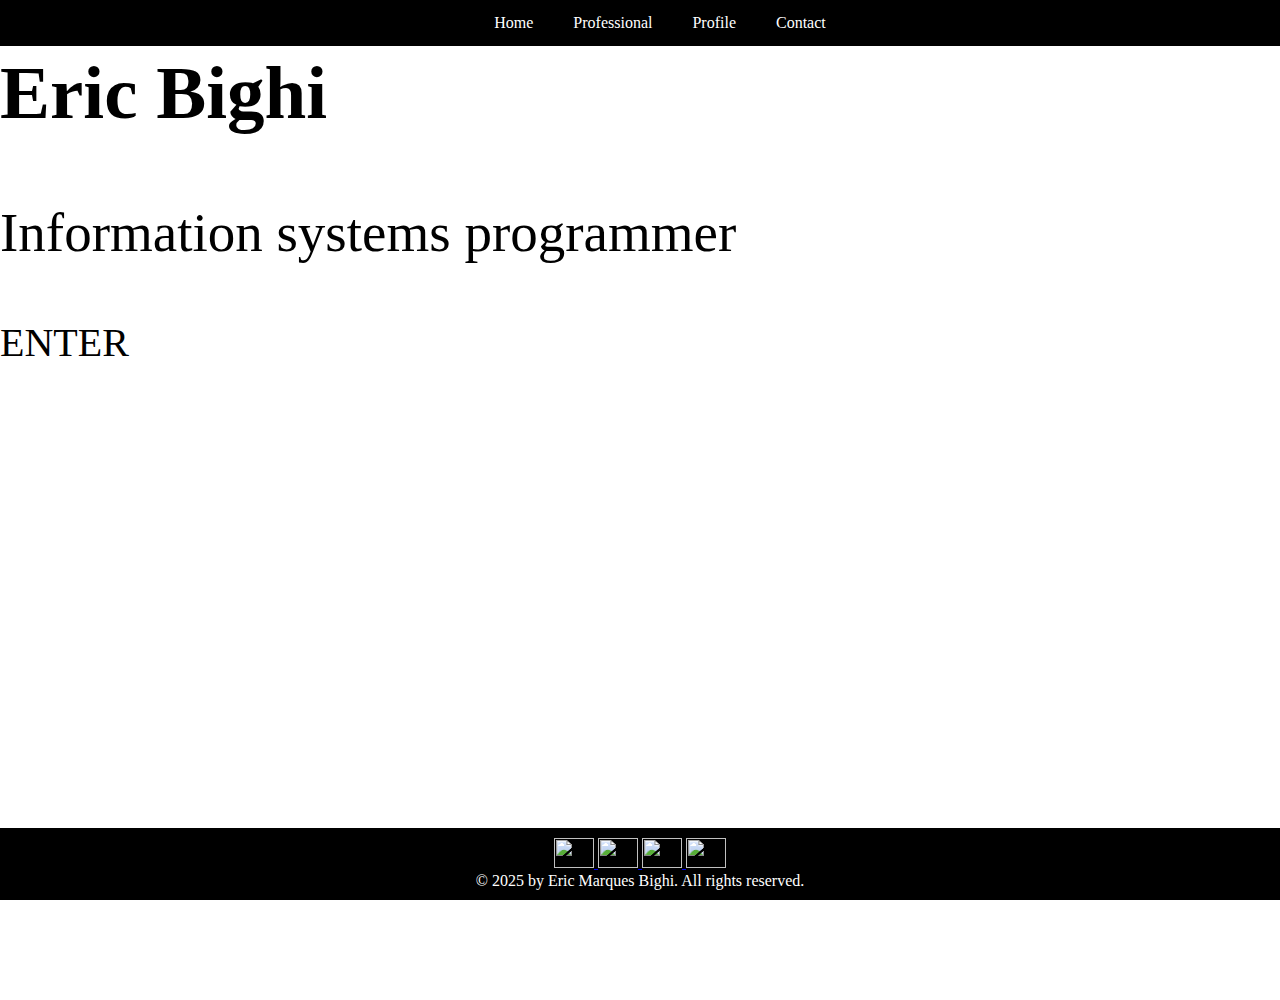
==== index.html @ 85f85cf7 "Upload Html" ====
<!DOCTYPE html>
<html lang="pt-br">

<head>
  <meta charset="UTF-8">
  <meta name="viewport" content="width=device-width, initial-scale=1.0">
  <title>Eric Bighi Profile</title>

  <link rel="stylesheet" href="css/bootstrap.min.css">
  <link rel="stylesheet" href="styles.css">
</head>

<body>
  <nav class="navbar" style="padding-left: 20px;">
    <ul>
      <li><a href="home.html">Home</a></li>
      <li><a href="professional.html">Professional</a></li>
      <li><a href="profile.html">Profile</a></li>
      <li><a href="contact.html">Contact</a></li>
    </ul>
  </nav>
  <div class="col d-flex align-items-center justify-content-start pl-5">
    <div class="col-6 offset-1 col-md-8 col-lg-8">
      <h1 class="title">Eric Bighi</h1>
      <p class="subtitle mb-2">Information systems programmer</p>
    </div>
  </div>
  <div class="col-12 d-flex justify-content-center">
    <a class="access" href="home.html">
      ENTER
    </a>
  </div>
  <footer>
    <div class="col-12">
      <div class="footer">
        <div class="col d-flex justify-content-center">
          <a class="px-2 pb-4" href="https://wa.me/5511959097822" title="WhatsApp" target="_blank">
            <img class="icon" src="icons/whatsapp-brands-solid.svg">
          </a>
          <a class="px-2 pb-4" href="mailto:ericmbighi@gmail.com" title="Mail" target="_blank">
            <img class="icon" src="icons/at-solid.svg">
          </a>
          <a class="px-2 pb-4" href="https://www.linkedin.com/in/eric-marques-bighi-00a501272/" title="LinkedIn"
            target="_blank">
            <img class="icon" src="icons/linkedin-brands-solid.svg">
          </a>
          <a class="px-2 pb-4" href="https://github.com/Big2109" title="GitHub" target="_blank">
            <img class="icon" src="icons/github-brands-solid.svg">
          </a>
        </div>
        <a>&#169 2025 by Eric Marques Bighi. All rights reserved.</a>
      </div>
    </div>
  </footer>
</body>


<script src="js/bootstrap.bundle.min.js"></script>

</html>
---- styles.css ----
html,
body {
    margin: 0;
    padding: 0;
    height: 100%;
    overflow-y: auto;
    display: flex;
    flex-direction: column;
    min-height: 100vh;
    padding-bottom: 100px;
}

body {
    background-image: url('img/background.png');
    background-size: cover;
    background-position: center;
    background-attachment: fixed;
}

.return {
    width: 40px;
    height: 40px;
    background-image: url('icons/circle-left-solid.svg');
}

.content {
    flex: 1;
    padding: 20px;
    overflow: hidden;
    max-height: 200px;
    align-items: center;
}

footer {
    background-color: black;
    color: white;
    text-align: center;
    position: fixed;
    width: 100%;
    bottom: 0;
    flex-shrink: 0;
}

.container {
    justify-content: center;
    display: flex;
}

.title {
    font-size: 75px;
    font-family: serif;
    justify-content: start;
    align-items: end;
    display: flex;
}

.timeline-text {

    font-size: 55px;
    font-family: Georgia, serif;
    justify-content: start;
    align-items: center;
    display: flex;
    padding-top: 110px;

}

.subtitle {
    font-size: 55px;
    font-family: Georgia, serif;
    justify-content: start;
    align-items: center;
    display: flex;
    padding-top: 10px;
}

.nav-text {
    font-family: serif;
    color: white;
}

.icon {
    width: 40px;
    height: 30px;
}

.icon:hover {
    opacity: 0.7;
}

.navbar {
    background-color: black;
    overflow: hidden;
    width: 100%;
    position: fixed;
}

.navbar ul {
    list-style-type: none;
    margin: 0;
    padding: 0;
    display: flex;
    justify-content: center;
}

.navbar li {
    text-align: center;
}

.navbar a {
    display: block;
    padding: 14px 20px;
    color: white;
    text-decoration: none;
}

.navbar a:hover {
    opacity: 0.7;
}

.footer {
    background-color: black;
    color: white;
    text-align: center;
    padding: 10px 0;
    position: relative;
    width: 100%;
}

.access {
    font-family: 'sans-serif';
    font-size: 40px;
    color: black;
    text-decoration: none;
    text-align: center;
    justify-content: center;
    padding-bottom: 70px;
}

.access:hover {
    opacity: 0.6;
    position: relative;
}

.year-button {
    width: 150px;
    height: 150px;
    background-repeat: no-repeat;
    background-position: center;
    background-size: contain;
    display: flex;
    align-items: center;
    justify-content: center;
}

.year-button:hover {
    opacity: 0.7;
}

.year-button-23 {
    background-image: url('icons/2023.png');
}

.year-button-24 {
    background-image: url('icons/2024.png');
}

.year-button-25 {
    background-image: url('icons/2025.png');
}

.title-year {
    font-family: 'sans-serif';
    font-size: 22px;
    color: black;
    text-decoration: none;
    align-items: center;
    display: flex;
}

.text-year {
    font-family: 'sans-serif';
    font-size: 18px;
    color: black;
    text-decoration: none;
    align-items: center;
    display: flex;
}

.simple-text {
    font-family: 'serif';
    font-size: 18px;
    color: black;
    text-decoration: none;
    justify-content: center;
    align-items: center;
    display: flex;
}

.icon-skill:hover {
    opacity: 0.7;
}
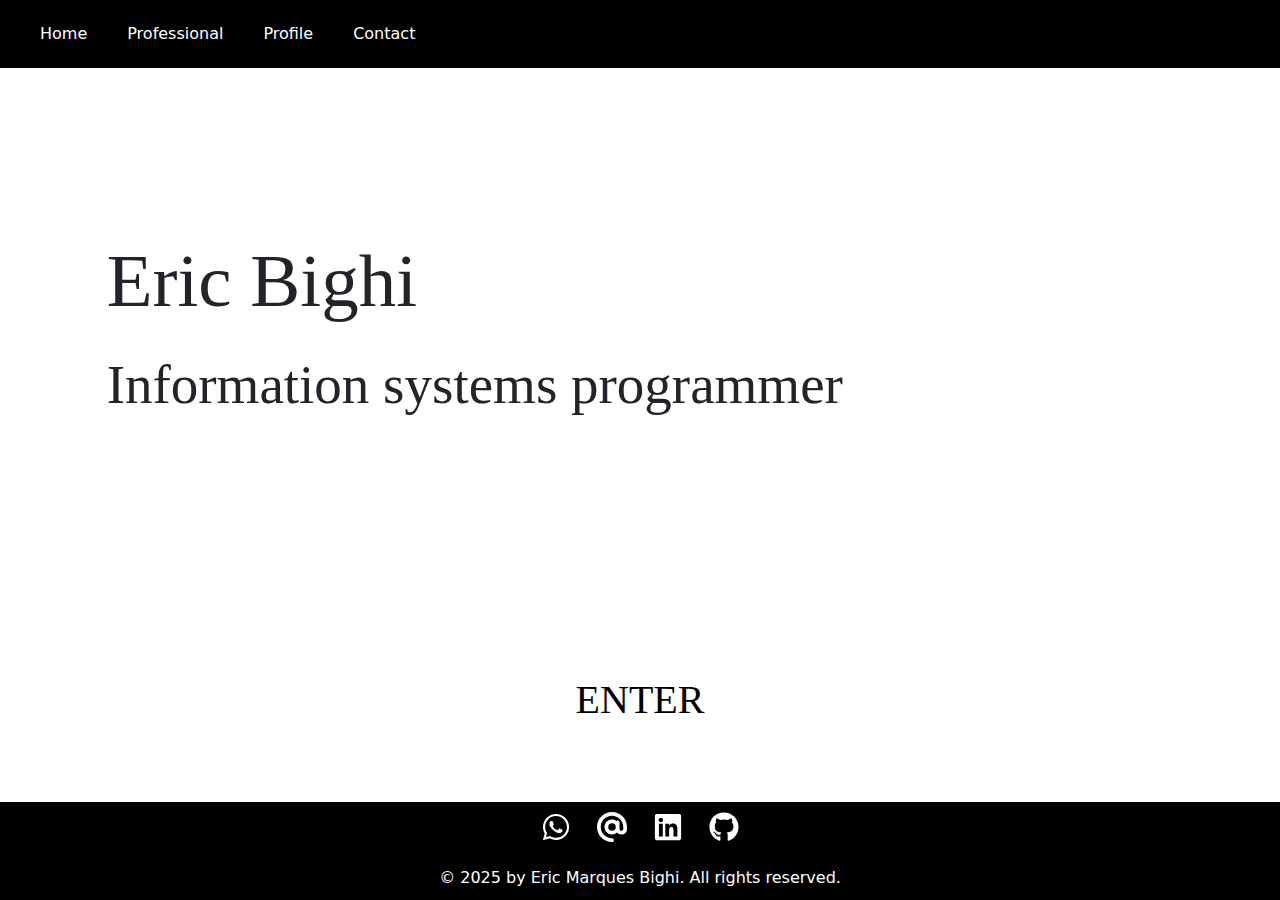
==== commit 973d40ff: "ALTER HTMLS" ====
--- a/index.html
+++ b/index.html
@@ -6,7 +6,7 @@
   <meta name="viewport" content="width=device-width, initial-scale=1.0">
   <title>Eric Bighi Profile</title>
 
-  <link rel="stylesheet" href="css/bootstrap.min.css">
+  <link rel="stylesheet" href="bootstrap.min.css">
   <link rel="stylesheet" href="styles.css">
 </head>
 
@@ -35,17 +35,17 @@
       <div class="footer">
         <div class="col d-flex justify-content-center">
           <a class="px-2 pb-4" href="https://wa.me/5511959097822" title="WhatsApp" target="_blank">
-            <img class="icon" src="icons/whatsapp-brands-solid.svg">
+            <img class="icon" src="whatsapp-brands-solid.svg">
           </a>
           <a class="px-2 pb-4" href="mailto:ericmbighi@gmail.com" title="Mail" target="_blank">
-            <img class="icon" src="icons/at-solid.svg">
+            <img class="icon" src="at-solid.svg">
           </a>
           <a class="px-2 pb-4" href="https://www.linkedin.com/in/eric-marques-bighi-00a501272/" title="LinkedIn"
             target="_blank">
-            <img class="icon" src="icons/linkedin-brands-solid.svg">
+            <img class="icon" src="linkedin-brands-solid.svg">
           </a>
           <a class="px-2 pb-4" href="https://github.com/Big2109" title="GitHub" target="_blank">
-            <img class="icon" src="icons/github-brands-solid.svg">
+            <img class="icon" src="github-brands-solid.svg">
           </a>
         </div>
         <a>&#169 2025 by Eric Marques Bighi. All rights reserved.</a>
@@ -55,6 +55,6 @@
 </body>
 
 
-<script src="js/bootstrap.bundle.min.js"></script>
+<script src="bootstrap.bundle.min.js"></script>
 
 </html>